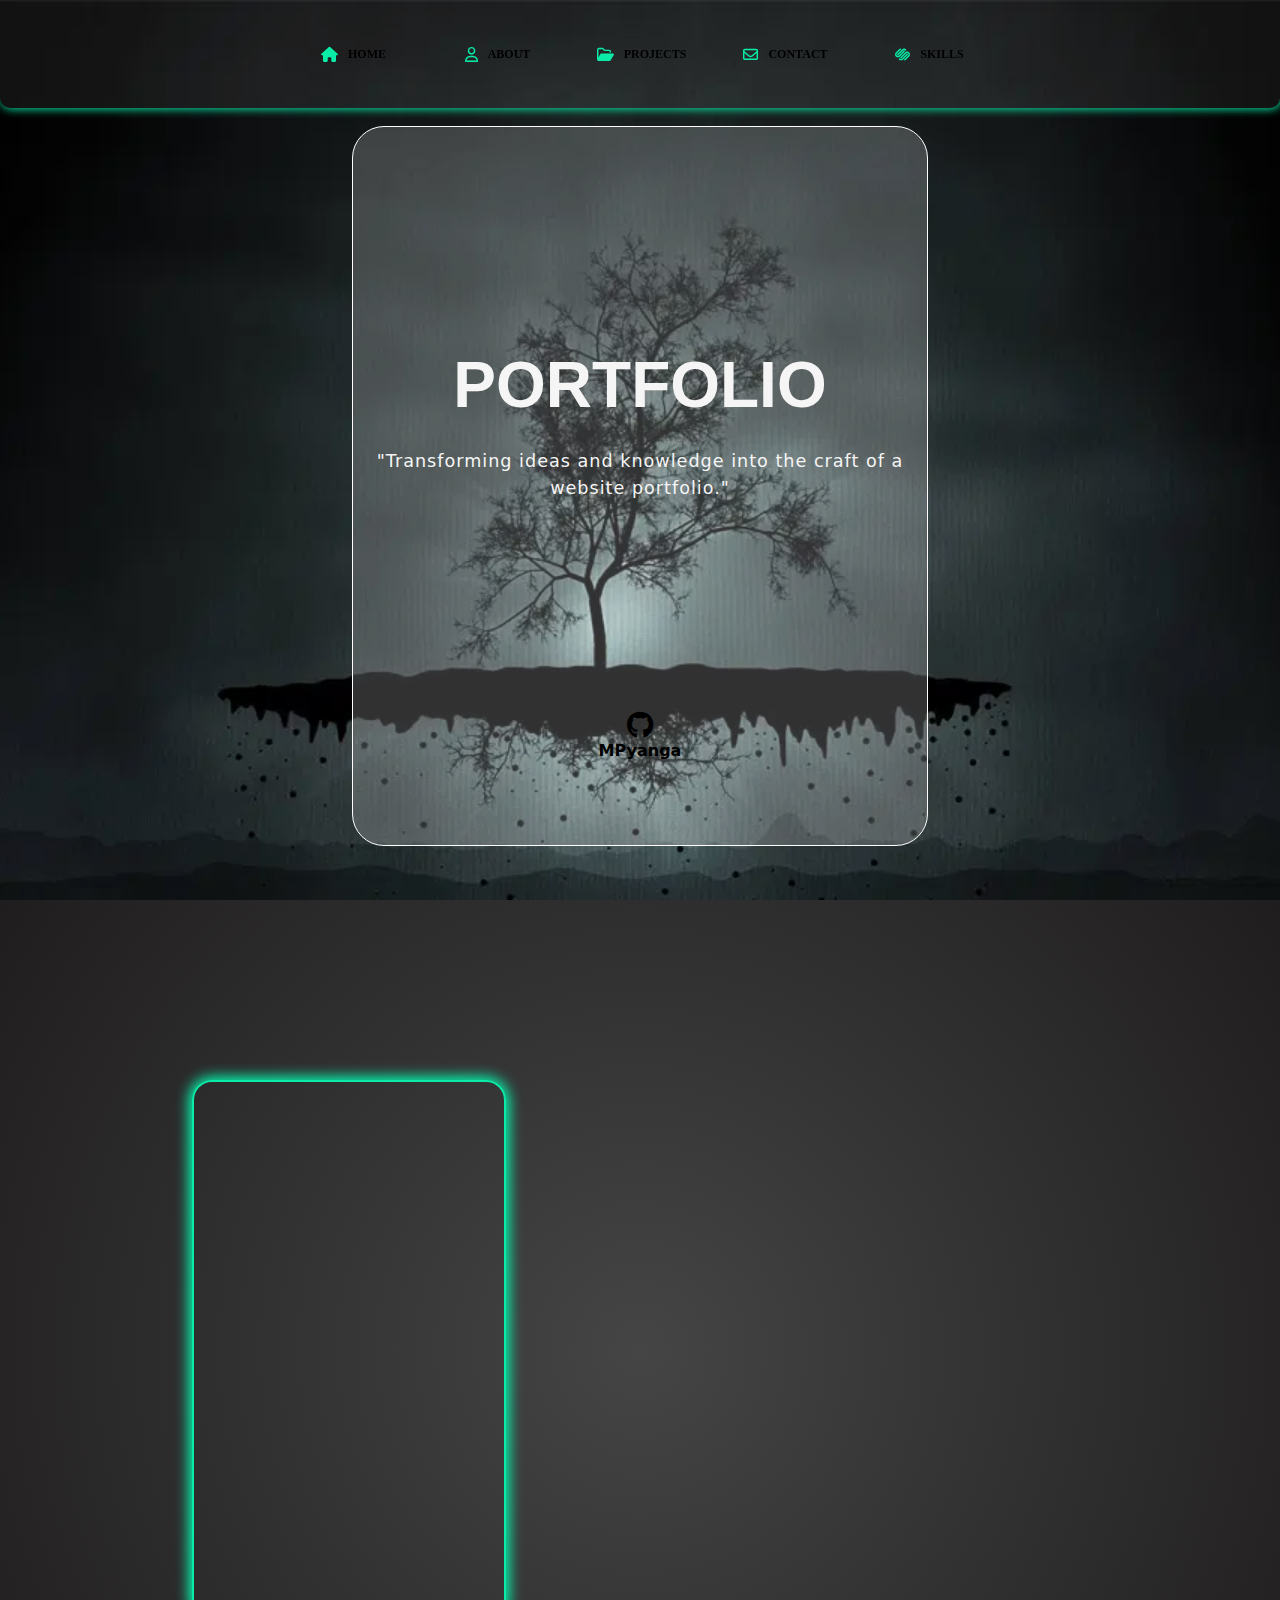
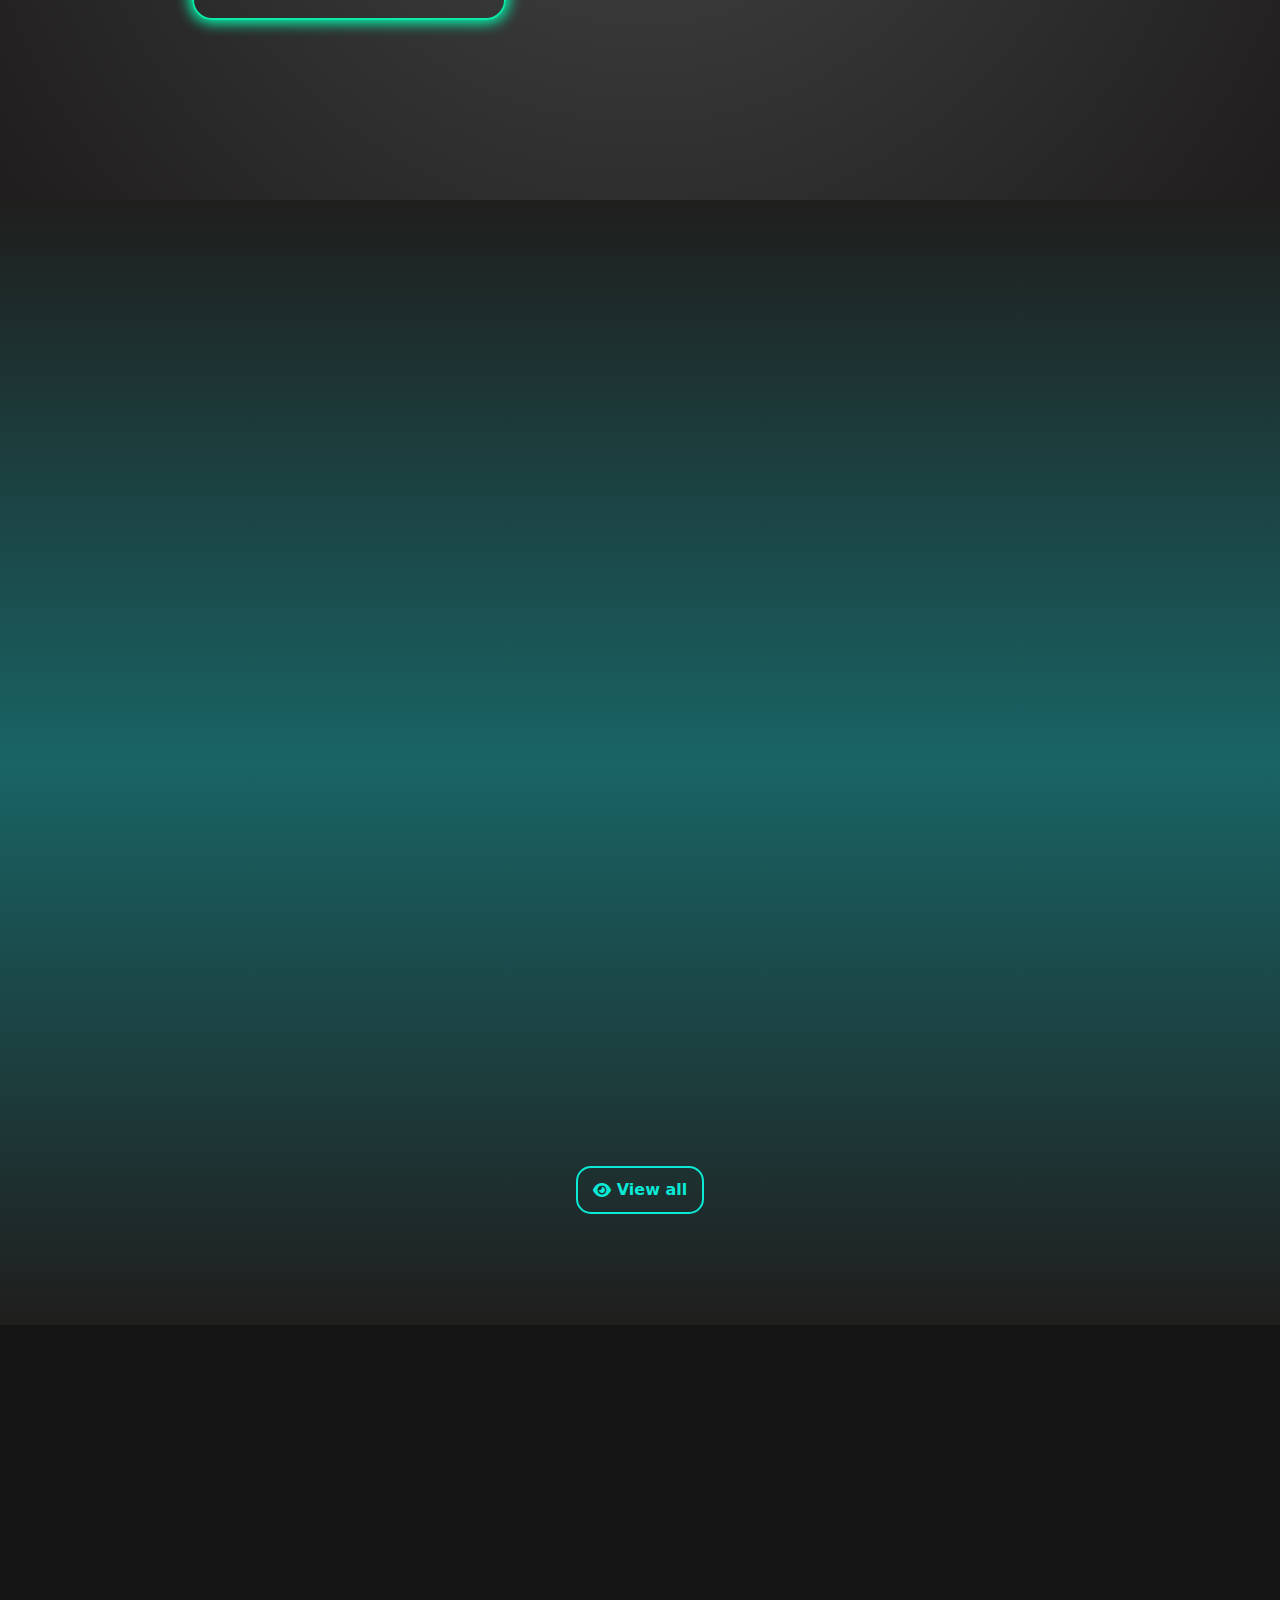
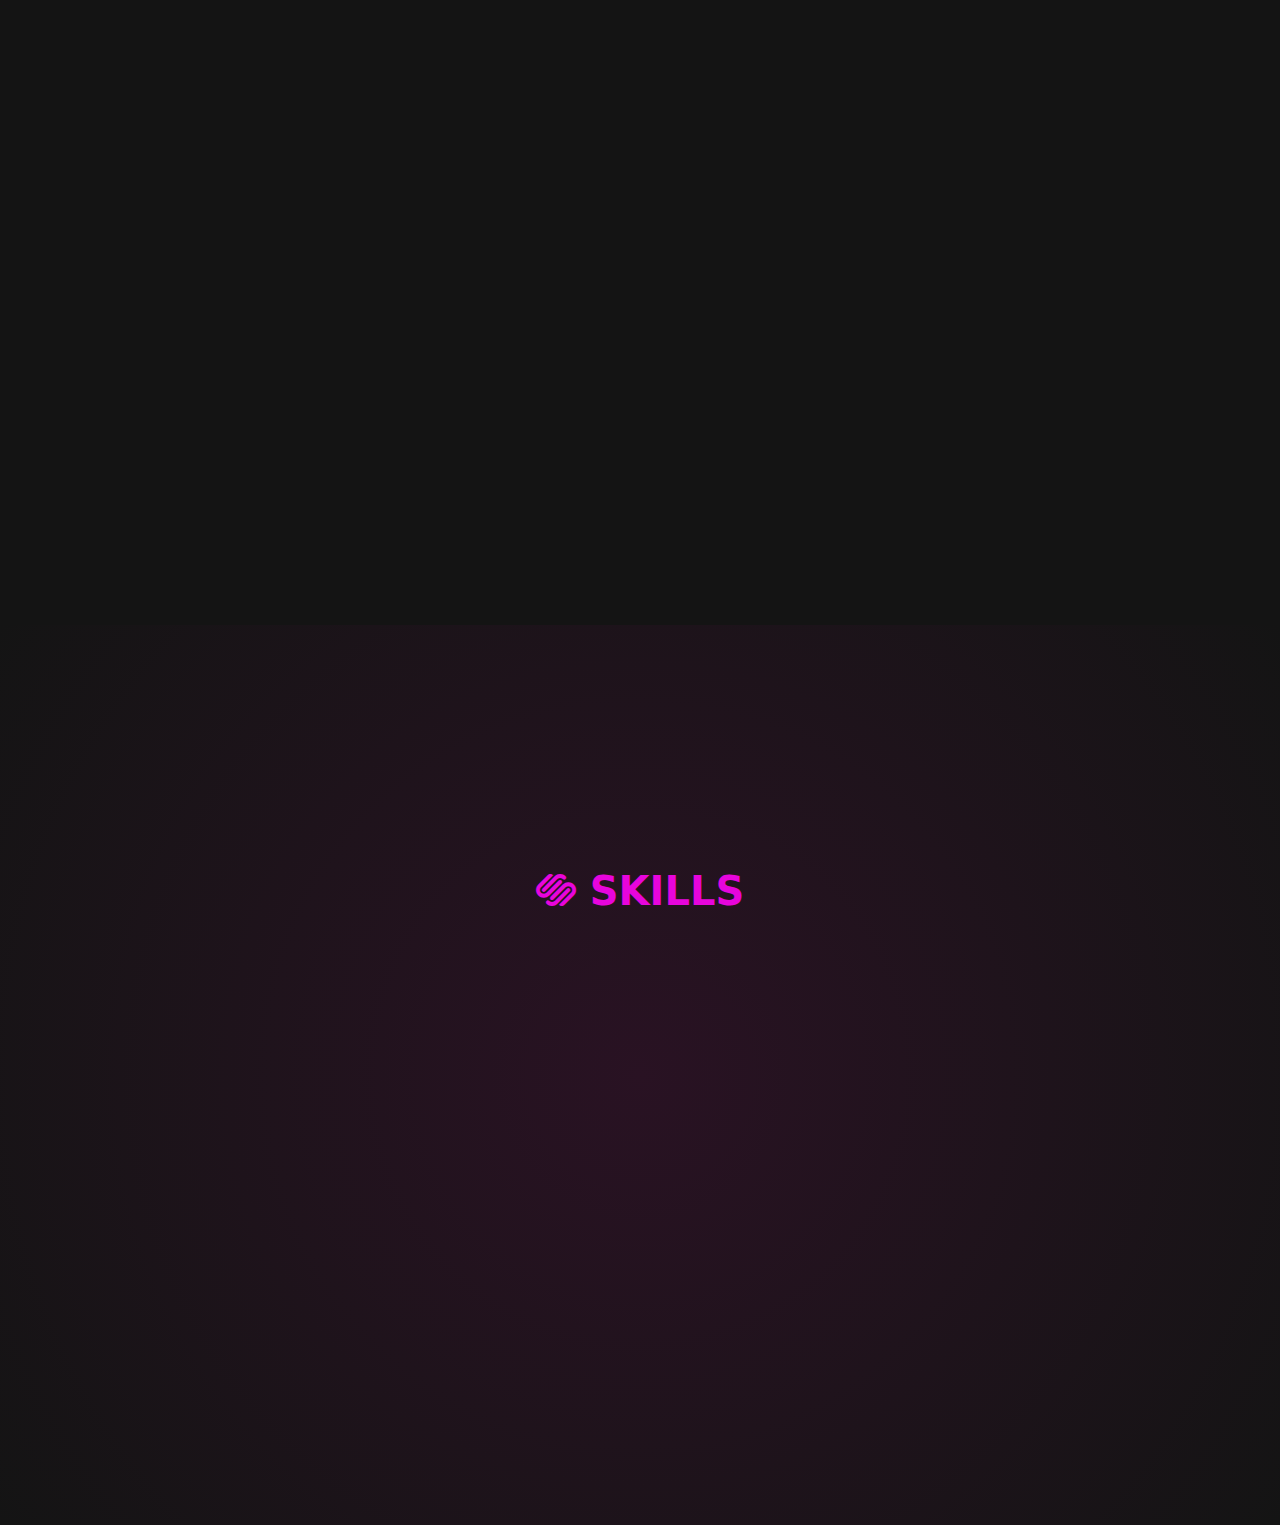
==== index.html @ 27911f5a "feat: added home page with a header" ====
<!DOCTYPE html>
<html lang="en">
<head>
    <meta charset="UTF-8">
    <meta name="viewport" content="width=device-width, initial-scale=1.0">
    <title>Document</title>
    <link rel="stylesheet" href="./assets/css/style.css">
    <link href="https://cdn.jsdelivr.net/npm/bootstrap@5.3.3/dist/css/bootstrap.min.css" rel="stylesheet" integrity="sha384-QWTKZyjpPEjISv5WaRU9OFeRpok6YctnYmDr5pNlyT2bRjXh0JMhjY6hW+ALEwIH" crossorigin="anonymous">
    <link rel="stylesheet" href="https://cdnjs.cloudflare.com/ajax/libs/font-awesome/6.5.2/css/all.min.css">
    <link href="https://stackpath.bootstrapcdn.com/bootstrap/5.1.3/css/bootstrap.min.css" rel="stylesheet">
    <link href="https://unpkg.com/aos@2.3.1/dist/aos.css" rel="stylesheet">

</head>
<body>
    <header class="header-bottom">
        <div class="button">   
            <a href="../../index.html">
                <button>
                    <i class="fa-solid fa-house"></i>
                    HOME 
                </button>
            <a href="../Feature-1/index.html">
                <button>
                    <i class="fa-regular fa-user"></i>
                    ABOUT
                </button>
            </a>     
            <a href="../Feature-2/index.html">
                <button>
                    <i class="fa-regular fa-folder-open"></i>
                    PROJECTS
                </button>
            </a> 
            <a href="../Feature-2/index.html">
                <button>
                    <i class="fa-regular fa-envelope"></i>
                    CONTACT
                </button>
            </a>   
            <a href="../Feature-2/index.html">
                <button>
                    <i class="fa-brands fa-squarespace"></i>    
                    SKILLS
                </button>
            </a>   
        </div>
    </header>
    <section class="section1">
        <div class="container1">
            <div class="top">
                <h1>PORTFOLIO</h1>
                <p>"Transforming ideas and knowledge into the craft of a website portfolio."</p>
            </div>
            <div class="bottom">
                <i class="fa-brands fa-github"></i>
                <b>MPyanga</b>
            </div>
        </div>
    </section>
    <section class="section section2">
             <div class="container1">
                <div class="left">
                    <img src="./assets/img/IMG_4502-removebg-preview.png" alt="">
                </div>
                <div class="right" data-aos="fade-left" data-aos-delay="300">
                    <h1>Hi, I'm Matt!</h1>
                    <p>A 3rd-year student pursuing a Bachelor of Science in Information Technology, specializing in Web and Mobile Application, at FEU Institute of Technology.</p>
                    <a href="">
                        <button>Read More</button>
                    </a>
                </div>
        </div>
    </section>
    <section class="section3">
        <div class="container1">
            <h1 data-aos="zoom-in" data-aos-delay="200">
             Projects
            </h1>
        </div>
        <div class="container2">
            <div class="left-side" data-aos="fade-up-right" data-aos-delay="400">
                <div class="top">
                </div>
                <div class="middle">
                    <p>A wesbite project that contains Feature content combining aesthetic appeal</p>
                </div>
                <div class="bottom">
                    <a href=""><button>View <i class="fa-solid fa-square-up-right"></i></button></a>
                </div>
            </div>
            <div class="middle" data-aos="zoom-in-up" data-aos-delay="200">
                <div class="top">
                </div>
                <div class="middle">
                    <p>A website project featuring different hero sections & card gallery styles</p>
                </div>
                <div class="bottom">
                    <a href=""><button>View <i class="fa-solid fa-square-up-right"></i></button></a>
                </div>
            </div>
            <div class="right-side" data-aos="fade-up-left" data-aos-delay="400">
                <div class="top">

                </div>
                <div class="middle">
                    <p>A Website project showcasing distinct header and footer styles</p>
                </div>
                <div class="bottom">
                    <a href=""><button>View <i class="fa-solid fa-square-up-right"></i></button></a>
                </div>
            </div>
        </div>
        <div class="container3">
            <a href="">
                <button><i class="fa-solid fa-eye"></i>View all</button>
            </a>
        </div>
    </section>
    <section class="section4">
        <div class="holder">
            <div class="left" data-aos="flip-up" data-aos-delay="200">
                <h1>GET IN TOUCH!</h1>
                <p><b>Let's Connect:</b> I'm Excited to Collaborate and Bring Your Ideas to Life. Reach Out to Start the Conversation!</p>
                 <a href="">
                    <button><i class="fa-regular fa-envelope"></i>Contact</button>
                </a>
            </div>
            <div class="right" data-aos="zoom-in-left" data-aos-delay="200">
                <img src="./assets/img/IMG_1895-removebg-preview.png" alt="">
            </div>
        </div>
    </section>
    <section class="section5">
        <div class="container1">
            <h1><i class="fa-brands fa-squarespace"></i> SKILLS</h1>
        </div>
        <div class="container2">
            <div class="holder1" data-aos="flip-down" data-aos-delay="100">
                <img src="./assets/img/pngegg.png" alt="">
                <h3>Cascading Style Sheets</h3>
            </div>
            <div class="holder2" data-aos="flip-down" data-aos-delay="100">
                <img src="./assets/img/659715ef78dd04cdbe11a27b35ff7c49.png" alt="">
                <h3>JavaScript</h3>
            </div>
            <div class="holder3" data-aos="flip-down" data-aos-delay="100">
                <img src="./assets/img/pngegg (1).png" alt="">
                <h3>Hypertext Markup Language 5</h3>
            </div>
            <div class="holder4" data-aos="flip-down" data-aos-delay="100">
                <img src="./assets/img/pngegg (2).png" alt="">
                <h3>Bootstrap</h3>
            </div>
        </div>
        <div class="container3">
            <div class="holder1" data-aos="flip-up" data-aos-delay="100">
                <img src="./assets/img/813d07edea9e8f1ec56584e6e65972ab.png" alt="">
                <h3>Java Language</h3>
            </div>
            <div class="holder2" data-aos="flip-up" data-aos-delay="100">
                <img src="./assets/img/pngegg (3).png" alt="">
                <h3>C++ Language</h3>
            </div>
            <div class="holder3" data-aos="flip-up" data-aos-delay="100">
                <img src="./assets/img/4jdop87c5es6lgcf5f4196rv2h.png" alt="">
                <h3>AutoCad</h3>
            </div>
        </div>
    </section>



    <script src="https://unpkg.com/aos@2.3.1/dist/aos.js"></script>
    <script>
      AOS.init();
    </script>
    <script src="./assets/js/script.js"></script>

</body>
</html>
---- assets/css/style.css ----
.header-bottom {
    display: inline-flex;  
    position: fixed;
    justify-content: center;
    height: 8vh;
    width: 100%;
    top: 0;
    z-index: 1;
    background-color: rgba(245, 245, 245, 0.075);
    color: black;
    box-shadow: 1px 1px 10px whitesmoke;
    border-radius:  0px 0px 10px 10px;
    transition-duration: 0.1s;

    &:hover{
        height: 12vh;
        box-shadow: 1px 1px 10px rgb(9, 235, 167);
        ;

        & > .button{

            & > h1{
                display: flex;
                position: relative;
                font-size: 20px;
                border-right: 2px solid black;
                width: 7rem;
            }

           & > a > button{
            visibility: visible;
           }
        }
    }
            & > .button {
                display: flex;
                align-items: center;
                justify-content: center;
                gap: 2rem;
                flex-direction: row;
                margin-left: 3px;
                width: 80%;

                & > a {
                    text-decoration: none;

                    & > button{
                        display: flex;
                        border: none;
                        color: black;
                        font-family: "Playwrite DE VA", cursive;
                        font-size: 12px;
                        font-weight: 600;
                        width: 7rem;
                        align-items: center;
                        justify-content: center;
                        gap: 10px;
                        visibility: hidden;
                        background-color: transparent;

                        & > i{
                            color: rgb(9, 235, 167);
                            font-size: 15px;
                            visibility: visible;
                        }

                        &:hover{
                            transform: scale(1.1);
                            background-color: rgba(128, 128, 128, 0.418);
                            box-shadow: 1px 1px 10px rgb(133, 131, 131), -1px -1px 10px rgb(133, 131, 131);

                        }
                    }
            }
    }
}

    ::-webkit-scrollbar {
        width: 1.1rem; /* Width of the scrollbar */
        scroll-behavior: smooth;
      }
      
      ::-webkit-scrollbar-thumb {
        background: linear-gradient(to bottom, rgb(9, 235, 167)0%, rgb(107, 253, 253) 50%,rgb(2, 253, 253)100%);
        border-radius: 10px;
      }
      
      ::-webkit-scrollbar-thumb:hover {
        background: linear-gradient(to top, rgb(5, 231, 235) 0%, rgba(31,29,30,1) 100%);
      }
      
      ::-webkit-scrollbar-track {
        background: linear-gradient(to top, rgb(103, 103, 104) 0%, rgba(31,29,30,1) 100%);
    }



body{
    background-color: black!important;


}
/* .section1 *, .section1{
    outline: 1px solid red;
} */
.section1{
    display: flex;
    height: 100vh;
    width: 100%;
    justify-content: center;
    align-items: center;
    padding-top: 8vh;
    animation: section-out linear forwards;
    animation-timeline: view();
    animation-range: exit;

    &::before {
        content: "";
        position: absolute;
        top: 0;
        left: 0;
        right: 0;
        bottom: 0;
        background-image: url(../img/A-Flying-Tree.webp);
        background-size: cover;
        background-position: center;
        z-index: -1; 
        filter: contrast(100%) brightness(0.9) ;
    } 

    & > .container1{
        display: flex;
        width: 45%;
        height: 80vh;
        background-color: rgba(245, 245, 245, 0.2);
        border-radius: 2rem;
        border: 1px solid white;
        align-items: center;
        justify-content: center;
        flex-direction: column;
        animation: section-out linear forwards;
        animation-timeline: view();
        animation-range: exit ;
      

        & > .top{
            display: flex;
            justify-content: center;
            flex-direction: column;
            gap: 1rem;
            text-align: center;
            height: 70%;

            & > h1{
                font-size: 4rem;
                font-weight: 800;
                color: whitesmoke;
                font-family: "Bungee", sans-serif;
            }
            & > p{
                font-weight: 500;
                color: whitesmoke;
                letter-spacing: 1px;
                font-size: 1.1rem;
                padding-left: 10px;
                padding-right: 10px;

            }

        }
        
        & > .bottom{
            display: flex;
            flex-direction: column;
            align-items: center;
            justify-content: center;
            height: 15%;
            color: black;

            & > i{
                font-size: 1.7rem;
            }
        }
    }
}
/* .section2 *, .section2{
    outline: 1px solid white;
} */
.section2{
    display: flex;
    height: 100vh;
    width: 100%;
    justify-content: center;
    background-color: black;
    align-items: center;
    animation: section-out linear forwards;
    animation-timeline: view();
    animation-range:exit 10vh;
    background: radial-gradient(circle, rgba(69,69,70,1) 0%, rgba(31,29,30,1) 100%);

    & > .container1{
        display: flex;
        width: 70%;
        height: 60vh;
        align-items: center;
        justify-content: center;
        flex-direction: row;
        animation: section-out linear;
        animation-timeline: view();
        animation-range:exit ;
          
        & > .left{
            display: flex;
            width: 35%;
            height: 100%;
            justify-content: flex-start;
            align-items: end;
            border: 2px solid rgb(9, 235, 167);
            box-shadow: 1px 1px 15px rgb(9, 235, 167), -1px -1px 15px rgb(9, 235, 167);
            border-radius: 20px;
            animation: fade-in linear forwards;
            animation-timeline: view();
            animation-range-end: 73vh;

            & > img {
                animation: fade-in linear forwards;
                animation-timeline: view();
                animation-range-start: entry;
                animation-range-end: 73vh;
                opacity: 0;
                height: 40vh;
            }

        }
        
        & > .right{
            display: flex;
            flex-direction: column;
            height: 100%;
            width: 65%;
            gap: 1rem;
            justify-content: center;
            padding-left:3rem;
         

            & > h1{
                color:rgb(9, 235, 167);
                font-weight: 900;
            }

            & > p{
                word-spacing:1px ;
                color: whitesmoke;
            }
            
            & > a > button{
                height: 40px;
                border-radius: 20px;
                width: 7rem;
                border:2px solid rgb(9, 235, 167);
                background-color: transparent;
                color: rgb(9, 235, 167);

            }
        }
    }
}

@keyframes fade-out {
    from{
        opacity: 1;
    }
    to{
        scale: 0.6;
        opacity: 0;  
    }
    
}
@keyframes section-out {
    from{
        opacity: 1;
    }
    to{
        scale: .7; 
        opacity: 0;
        
    }
    
}
@keyframes section-in {
    from{
        scale: .8;
    }
    to{
        scale: 1;        
    }
    
}
@keyframes fade-in {
    from{
        opacity: 0;
    }
    to{
        opacity: 1;
        height: 65vh;
        }
    
}
.mySlides *, .mySlides
{
    outline: 2px solid green;
}

.section3{
    display: flex;
    height: 125vh;
    width: 100%;
    flex-direction: column;
    animation: section-out linear forwards;
    animation-timeline: view();
    animation-range:exit 10vh;
    background: linear-gradient(0deg, rgba(31,30,29,1) 0%,rgba(25,100,101,1) 50%, rgba(31,30,29,1) 100%);

    & > .container1{
            display: flex;
            height: 25vh;
            width: 100%;
            justify-content: center;
            align-items: center;

            & > h1{
                color: rgb(9, 235, 167);
                font-weight: 900;
                font-family: "Bungee", sans-serif;
                font-size: 3rem;
            }
        }
        
    & > .container2{
        display: flex;
        flex-direction: row;
        gap: 3rem;
        align-items: center;
        justify-content: center;
        height: 75vh;
        width: 100%;


            & > .left-side{
                display: flex;
                flex-direction: column;
                height: 25rem;
                width: 18rem;
                background: radial-gradient(circle, rgba(69,69,70,1) 0%, rgba(31,29,30,1) 100%);
                border-radius: 20px;
                padding: 10px;
                box-shadow: 1px 1px 15px rgb(143, 142, 142), -1px -1px 15px rgb(143, 142, 142);
                border: 2px solid rgb(10, 233, 214);

                & > .top{
                    display: flex;
                    justify-content: center;
                    align-items: center;
                    height: 60%;
                    border-radius: 10px;
                    background-image: url(../img/image1.png);
                    background-size: cover;
                    background-position: center;

                    & > img{
                        height: 100%;
                        width: 100%;
                        border-radius: 10px;    
                    }
                }

                & > .middle{
                    display: flex;
                    align-items: center;
                    margin-left: 10px;
                    height: 30%;
                    font-weight: 500;
                    color: rgb(10, 233, 214);
                }

                & > .bottom{
                    display: flex;
                    align-items: end;
                    justify-content: right;
                    padding: 1rem;
                    height: 10%;  
                    
                    & > a {
                        text-decoration: none;

                    & > button{
                        display: flex;
                        align-items: center;
                        justify-content: center;
                        border: none;
                        width: 6rem;
                        height: 2.4rem;
                        gap: 7px;
                        border: 2px solid rgb(10, 233, 214);
                        background-color: transparent;
                        border-radius: 10px;
                        color: white;
                    }
                }
            }
        }

            & > .middle{
                display: flex;
                flex-direction: column;
                height: 29rem;
                width: 20rem;
                background: radial-gradient(circle, rgba(69,69,70,1) 0%, rgba(31,29,30,1) 100%);
                border-radius: 20px;
                padding: 10px;
                box-shadow: 1px 1px 15px rgb(231, 229, 229), -1px -1px 15px rgb(231, 229, 229);
                border: 2px solid rgb(10, 233, 214);

                & > .top{
                    height: 60%;
                    display: flex;
                    background-image: url(../img/Screenshot\ 2024-07-11\ 025636.jpg);
                    background-size: cover;
                    background-position: center;
                    border-radius: 10px;
                }

                & > .middle{
                    display: flex;
                    align-items: center;
                    text-align: center;
                    height: 30%;
                    justify-content: center;
                    font-weight: 500;
                    color: rgb(10, 233, 214);



                }

                & > .bottom{
                    display: flex;
                    align-items: end;
                    justify-content: right;
                    padding: 1rem;
                    height: 10%;  

                    & > a {
                        text-decoration: none;

                    & > button{
                        display: flex;
                        align-items: center;
                        justify-content: center;
                        border: none;
                        width: 6rem;
                        height: 2.4rem;
                        gap: 7px;
                        border: 2px solid rgb(10, 233, 214);
                        background-color: transparent;
                        border-radius: 10px;
                        color: white;
                    }
                }  
                }
            }
        
        & > .right-side{
            display: flex;
            flex-direction: column;
            height: 25rem;
            width: 18rem;
            background-color: white;
            border-radius: 20px;
            padding: 10px;
            box-shadow: 1px 1px 15px rgb(143, 142, 142), -1px -1px 15px rgb(143, 142, 142);
            border: 2px solid rgb(10, 233, 214);
            background: radial-gradient(circle, rgba(69,69,70,1) 0%, rgba(31,29,30,1) 100%);

            & > .top{
                display: flex;
                justify-content: center;
                align-items: center;
                height: 60%;
                border-radius: 10px;
                background-image: url(../img/image.png);
                background-size: cover;
                background-position: center;
            }

            & > .middle{
                display: flex;
                align-items: center;
                margin-left: 10px;
                height: 30%;
                font-weight: 500;
                color: rgb(10, 233, 214);


            }

            & > .bottom{
                display: flex;
                align-items: end;
                justify-content: right;
                padding: 1rem;
                height: 10%; 

                & > a {
                    text-decoration: none;

                & > button{
                    display: flex;
                    align-items: center;
                    justify-content: center;
                    border: none;
                    width: 6rem;
                    height: 2.4rem;
                    gap: 7px;
                    border: 2px solid rgb(10, 233, 214);
                    background-color: transparent;
                    border-radius: 10px;
                    color: white;
                }
            }  
            }
        }
    }

    & > .container3{
        display: flex;
        width: 100%;
        height: 20vh;
        justify-content: center;
        align-items: center;

        & > a{
            text-decoration: none;

            & > button{
            display: flex;
            align-items: center;
            justify-content: center;
            gap: 6px;
            border: 2px solid rgb(10, 233, 214);
            background-color: transparent;
            border-radius: 15px;
            height: 3rem;
            width: 8rem;
            font-weight: 700;
            animation: hue 3s infinite;
            color: rgb(10, 233, 214);
            }
        }
    }
}

@keyframes hue {
    0%{

    }
    50%{
        filter: hue-rotate(180deg);
    }
    100%{
    } 
}

.section4{
    display: flex;
    flex-direction: column;
    height: 100vh;
    width: 100%;
    background: radial-gradient(circle, rgb(20, 20, 20) 0%, rgb(20, 20, 20) 100%);
    justify-content: center;
    align-items: center;
    animation: section-out linear forwards;
    animation-timeline: view();
    animation-range:exit 10vh;
    
    & > .holder{
        display: flex;
        flex-direction: row;
        height: 80vh;
        width: 100%;
        justify-content: center;

        & > .left{
            display: flex;
            width: 40%;
            height: 100%;
            justify-content: center;
            flex-direction: column;
            gap: 1.5rem;
            

            & > h1{
                font-weight: 900;
                text-align: center;
                border-radius: 20px;
                height: 12vh;
                width: 25rem;
                border-bottom: 10px solid blueviolet;
                font-size: 3rem;
                background: -webkit-linear-gradient(blueviolet, pink);
                -webkit-background-clip: text;
                -webkit-text-fill-color: transparent;
            }

            & > p{
                word-spacing: 1px;
                color: blueviolet;
                font-size: 1.2rem;
                font-weight: 600;
                & > b{
                    letter-spacing: 1px;
                    font-size: 1.5rem;
                    color: yellowgreen;
                }
            }
            
            & > a {
                text-decoration: none;
                
                & > button{
                display: flex;
                width: 8rem;
                height: 2.6rem;
                align-items: center;
                justify-content: center;
                gap: 10px;
                border: 2px solid blueviolet;
                background-color: transparent;
                border-radius: 20px;
                font-weight: 700;
                font-size: 1rem;
                color: yellowgreen;
            }
        }
        }
        & > .right{
            display: flex;
            width: 40%;
            height: 100%;
            align-items: center;
            justify-content: center;

            & > img{
                border: 2px solid blueviolet;
                border-radius: 30px;
                height: 68vh;
                width: 23rem;
                filter: brightness(1) ;
                box-shadow: 1px 1px 10px blueviolet, -1px -1px 10px blueviolet;

            }
        }
    }
}
@keyframes typing {
    0%, 80%, 100% {
        opacity: 0.7;

    }
    40% {
        opacity: 1;
        transform: translateY(-5px);

    }
}
/* 
.section4 *, .section4{
    outline: 1px solid red;
} */

.section5{
    display: flex;
    height: 100vh;
    width: 100%;
    background: radial-gradient(circle, rgb(41, 18, 35) 0%, rgb(20, 20, 20) 100%);  
    flex-direction: column;
    align-items: center;
    justify-content: center;
    gap: 2rem;

     & > .container1{
        display: flex;
        width: 100%;
        height: 20vh;
        align-items: center;
        justify-content: center;    
        color: rgb(231, 5, 220);

        & > h1{
            font-weight: 700;

        }

    }

    & > .container2{
        display: flex;
        width: 90%;
        flex-direction: row;
        justify-content: center;
        align-items: center;
        gap: 2rem;

        & > .holder1{
            display: flex;
            width:16% ;
            height: 16.5vh;
            flex-direction: row;
            border: 2px solid rgb(60, 60, 255);
            justify-content: center;
            align-items: center;
            border-radius: 20px;
            gap: 7px;
            padding: 10px;

            & >img{
                height: 11vh;
            }

            & > h3{
                width: 50%;
                font-size: 15px;
                color: rgb(60, 60, 255);
            }
    }
            
        & > .holder2{
            display: flex;
            width:16% ;
            height: 16.5vh;
            flex-direction: row;
            border: 2px solid rgb(252, 252, 52);
            justify-content: center;
            align-items: center;
            border-radius: 20px;
            gap: 7px;
            padding: 10px;

            & >img{
                height: 8vh;

            }

            & > h3{
                font-size: 15px;
                width: 50%;
                color: rgb(250, 250, 90);
            }

        }
        & > .holder3{
            display: flex;
            width:16% ;
            height: 16.5vh;
            flex-direction: row;
            border: 2px solid rgb(243, 100, 4);
            justify-content: center;
            align-items: center;
            border-radius: 20px;
            gap: 7px;
            padding: 10px;

            & >img{
                height: 9vh;
            }

            & > h3{
                font-size: 15px;
                width: 50%;
                color: rgb(240, 111, 25);
            }

        }
        & > .holder4{
            display: flex;
            width:16% ;
            height: 16.5vh;
            flex-direction: row;
            border: 2px solid blueviolet;
            justify-content: center;
            align-items: center;
            border-radius: 20px;
            gap: 7px;
            padding: 10px;

            & >img{
                height: 12vh;
            }

            & > h3{
                font-size: 15px;
                width: 50%;
                color: blueviolet;
 
            }

        }
    }

    & > .container3{
        display: flex;
        width: 90%;
        flex-direction: row;
        justify-content: center;
        align-items: center;
        gap: 2rem;

        & > .holder1{
            display: flex;
            width:16% ;
            height: 16.5vh;
            flex-direction: row;
            border: 2px solid red;
            justify-content: center;
            align-items: center;
            border-radius: 20px;
            gap: 7px;
            padding: 10px;

            & >img{
                height: 12vh;
            }

            & > h3{
                width: 50%;
                font-size: 15px;
                color: rgb(248, 35, 35);
            }
    }
            
        & > .holder2{
            display: flex;
            width:16% ;
            height: 16.5vh;
            flex-direction: row;
            border: 2px solid rgb(42, 136, 243);
            justify-content: center;
            align-items: center;
            border-radius: 20px;
            gap: 7px;
            padding: 10px;

            & >img{
                height: 8vh;

            }

            & > h3{
                font-size: 15px;
                width: 50%;
                color: rgb(64, 152, 252);
            }

        }
        & > .holder3{
            display: flex;
            width:16% ;
            height: 16.5vh;
            flex-direction: row;
            border: 2px solid rgb(201, 53, 53);
            justify-content: center;
            align-items: center;
            border-radius: 20px;
            gap: 7px;
            padding: 10px;
            
            & >img{
                height: 9vh;
            }

            & > h3{
                font-size: 15px;
                width: 50%;
                color: rgb(201, 53, 53);
            }

        }
    }
}

/* .section5 *, .section5{
    outline: 1px solid white;
} */
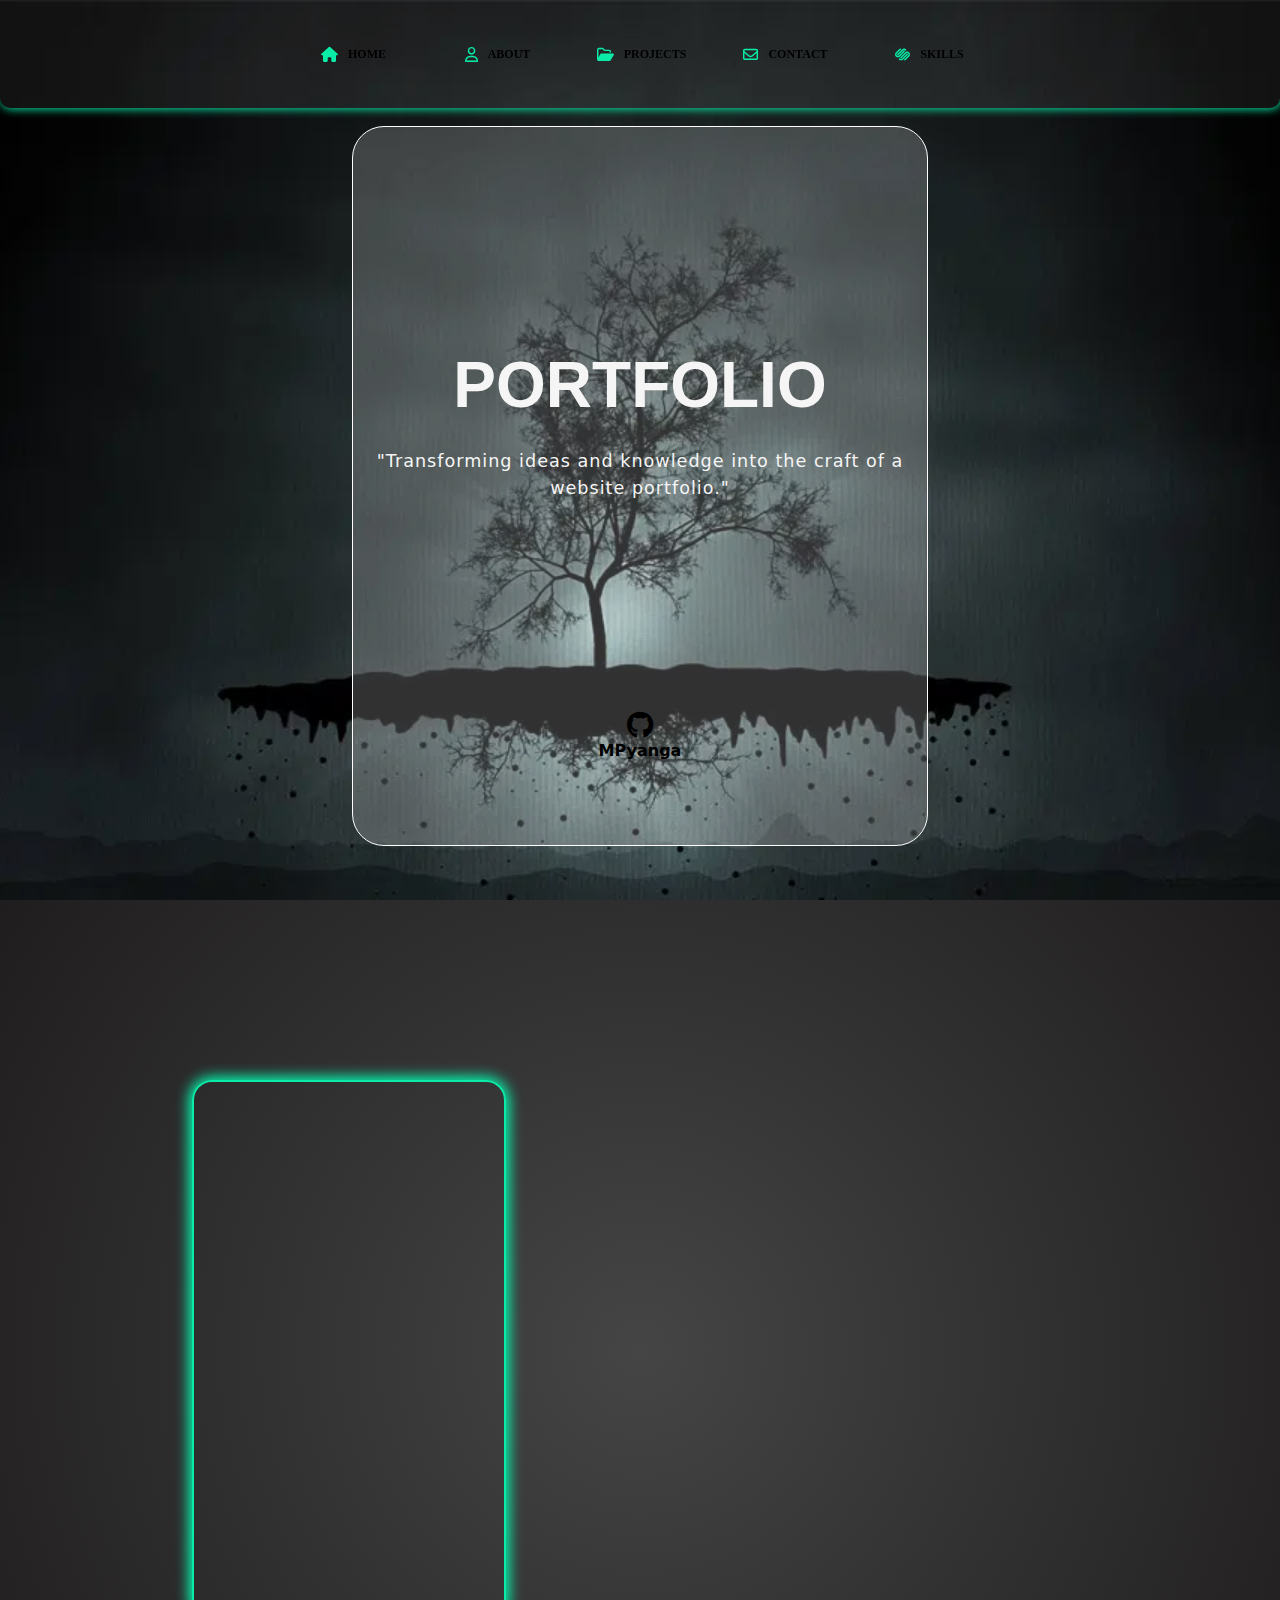
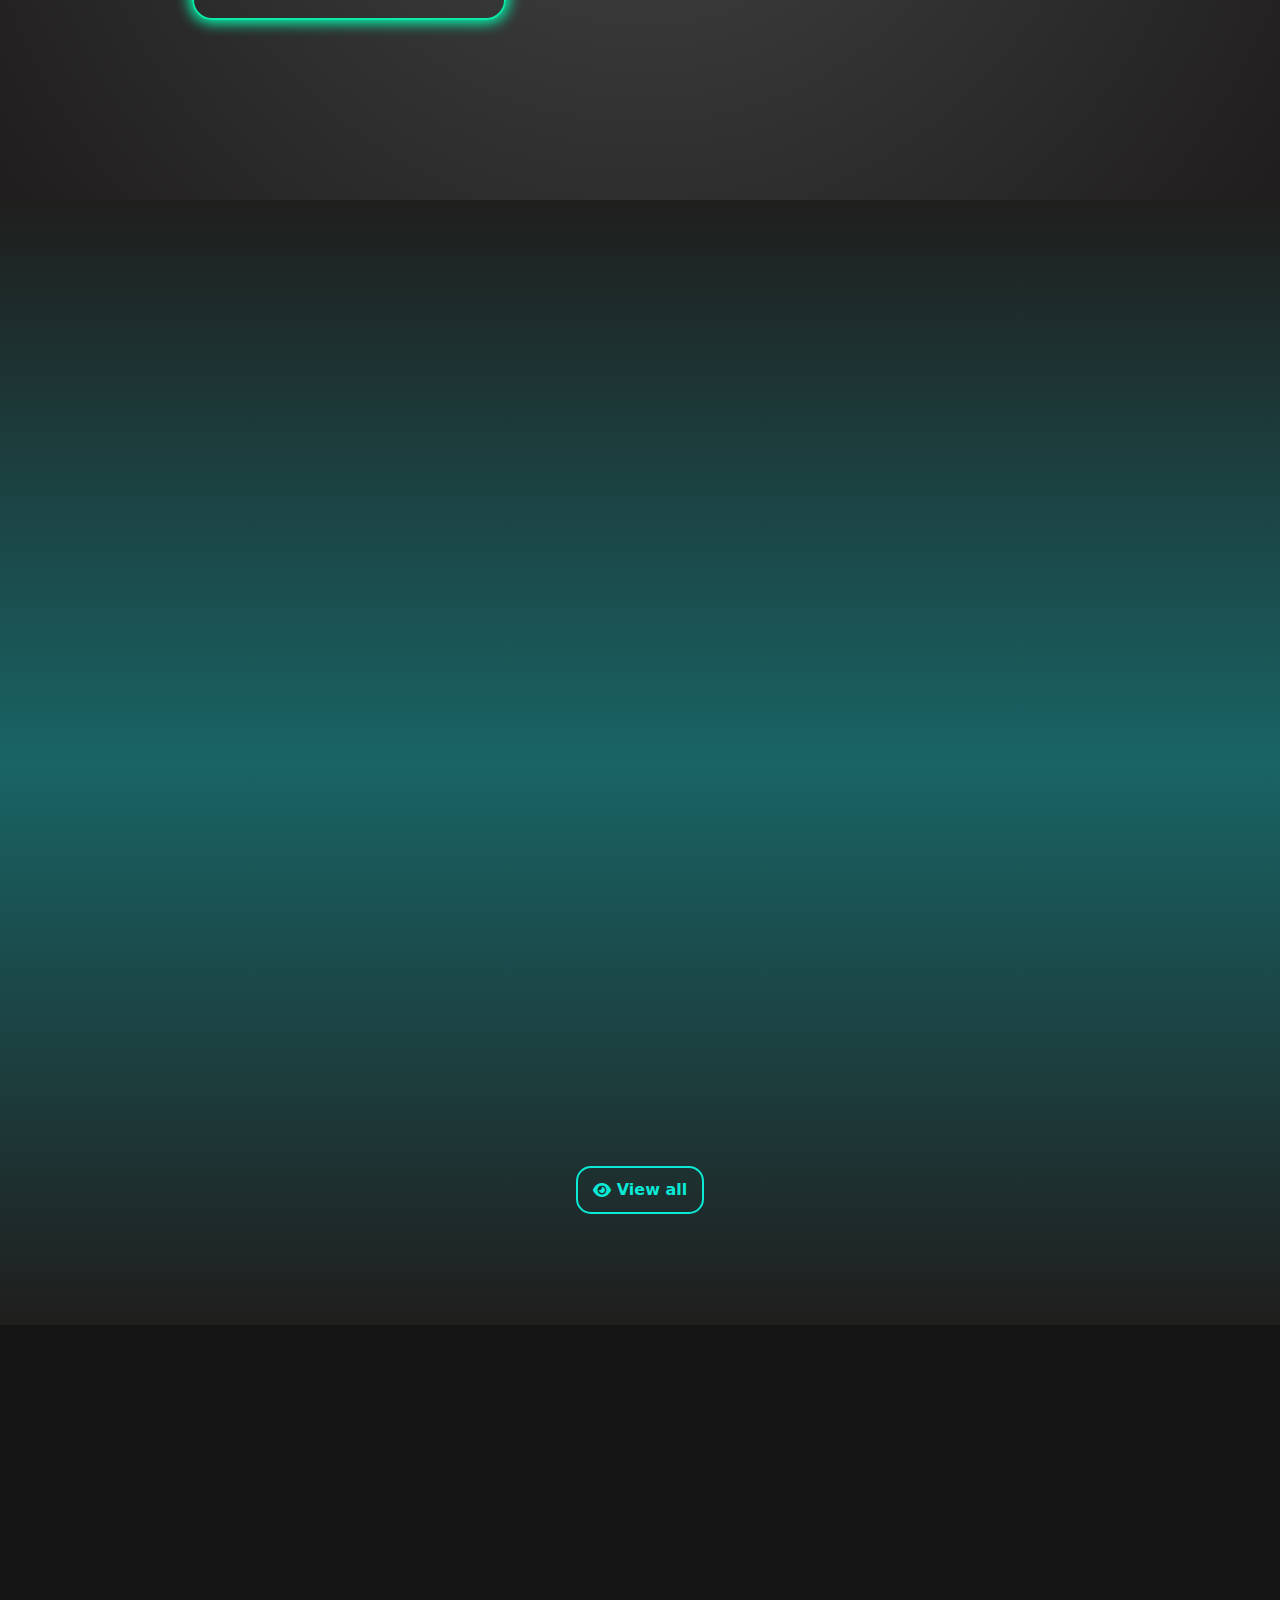
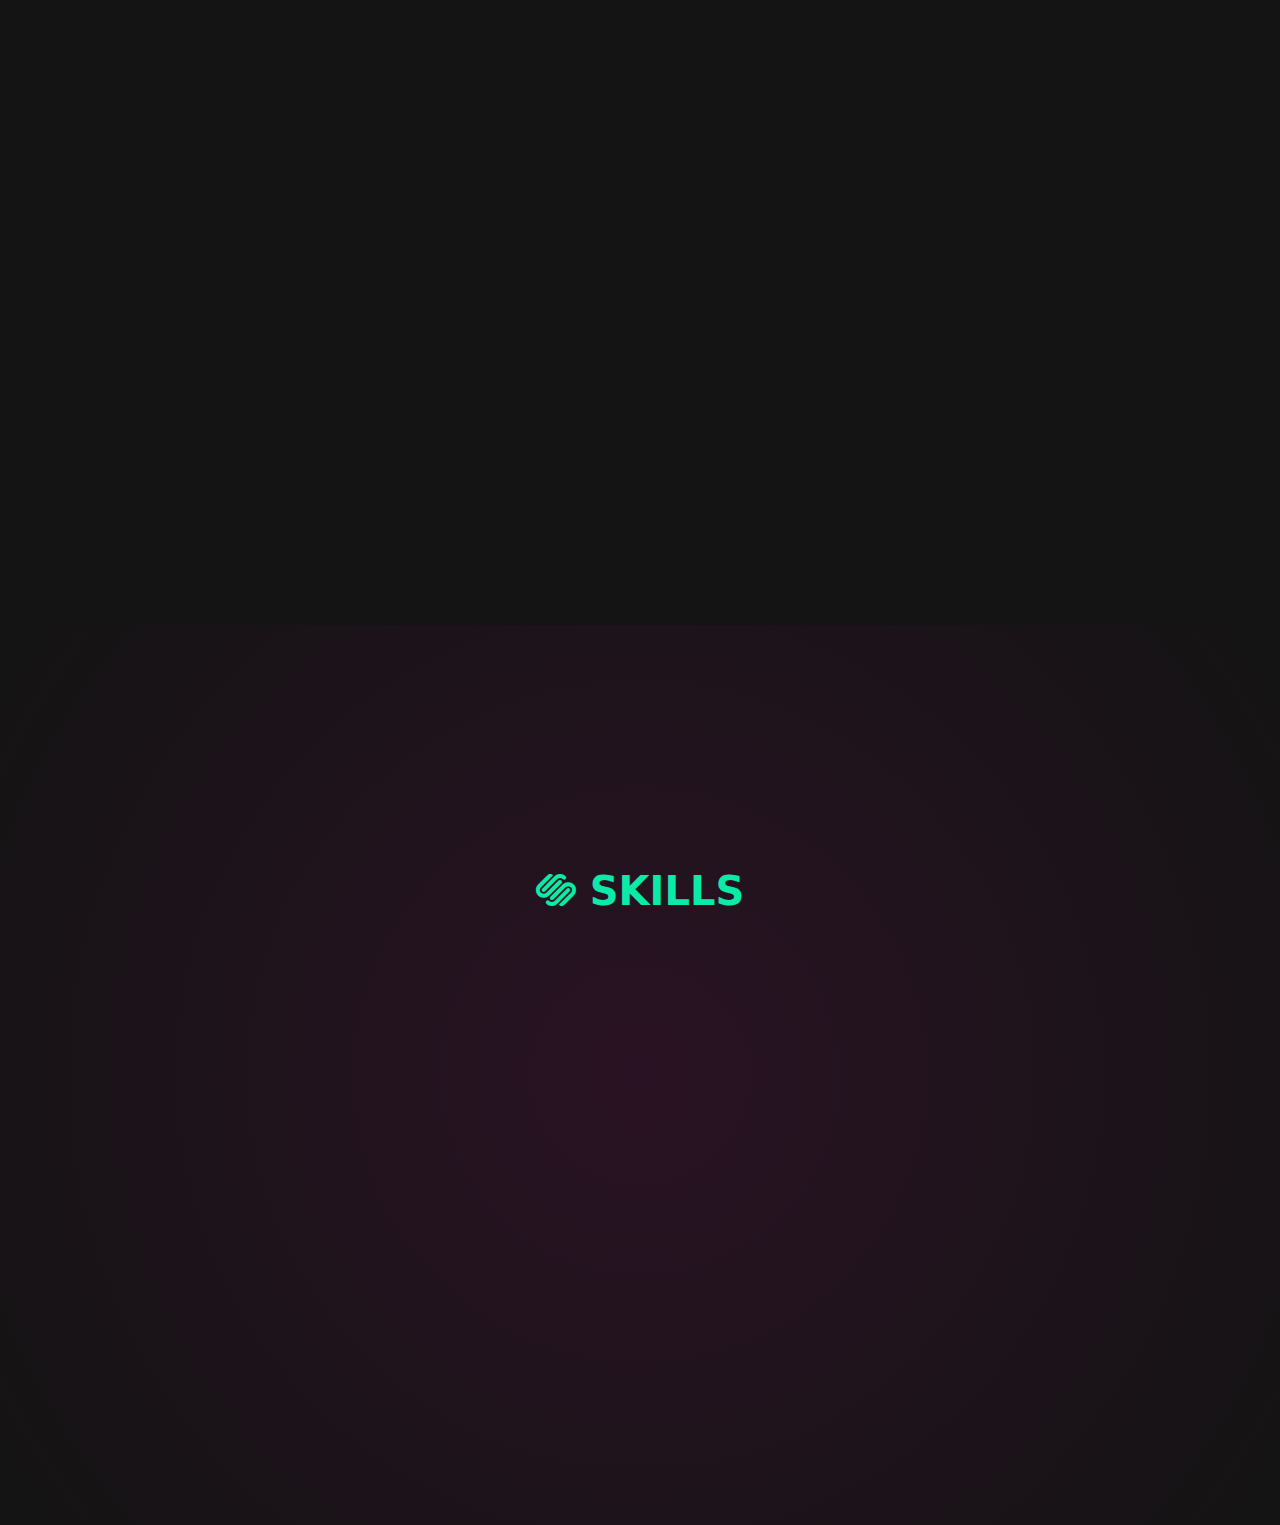
==== commit 6a294262: "feat: added contents for About-page and Skills-Page" ====
--- a/index.html
+++ b/index.html
@@ -14,30 +14,30 @@
 <body>
     <header class="header-bottom">
         <div class="button">   
-            <a href="../../index.html">
+            <a href="./index.html">
                 <button>
                     <i class="fa-solid fa-house"></i>
                     HOME 
                 </button>
-            <a href="../Feature-1/index.html">
+            <a href="./pages/About-page/index.html">
                 <button>
                     <i class="fa-regular fa-user"></i>
                     ABOUT
                 </button>
             </a>     
-            <a href="../Feature-2/index.html">
+            <a href="./pages/Project-page/index.html">
                 <button>
                     <i class="fa-regular fa-folder-open"></i>
                     PROJECTS
                 </button>
             </a> 
-            <a href="../Feature-2/index.html">
+            <a href="./pages/Contact-page/index.html">
                 <button>
                     <i class="fa-regular fa-envelope"></i>
                     CONTACT
                 </button>
             </a>   
-            <a href="../Feature-2/index.html">
+            <a href="./pages/Skills-page/index.html">
                 <button>
                     <i class="fa-brands fa-squarespace"></i>    
                     SKILLS
--- a/assets/css/style.css
+++ b/assets/css/style.css
@@ -607,9 +607,10 @@
                 width: 25rem;
                 border-bottom: 10px solid blueviolet;
                 font-size: 3rem;
-                background: -webkit-linear-gradient(blueviolet, pink);
+                /* background: -webkit-linear-gradient(blueviolet, pink);
                 -webkit-background-clip: text;
-                -webkit-text-fill-color: transparent;
+                -webkit-text-fill-color: transparent; */
+                color: rgb(9, 235, 167);
             }
 
             & > p{
@@ -620,7 +621,7 @@
                 & > b{
                     letter-spacing: 1px;
                     font-size: 1.5rem;
-                    color: yellowgreen;
+                    color: rgb(9, 235, 167);
                 }
             }
             
@@ -639,7 +640,7 @@
                 border-radius: 20px;
                 font-weight: 700;
                 font-size: 1rem;
-                color: yellowgreen;
+                color: rgb(9, 235, 167);
             }
         }
         }
@@ -694,7 +695,7 @@
         height: 20vh;
         align-items: center;
         justify-content: center;    
-        color: rgb(231, 5, 220);
+        color: rgb(9, 235, 167);
 
         & > h1{
             font-weight: 700;
